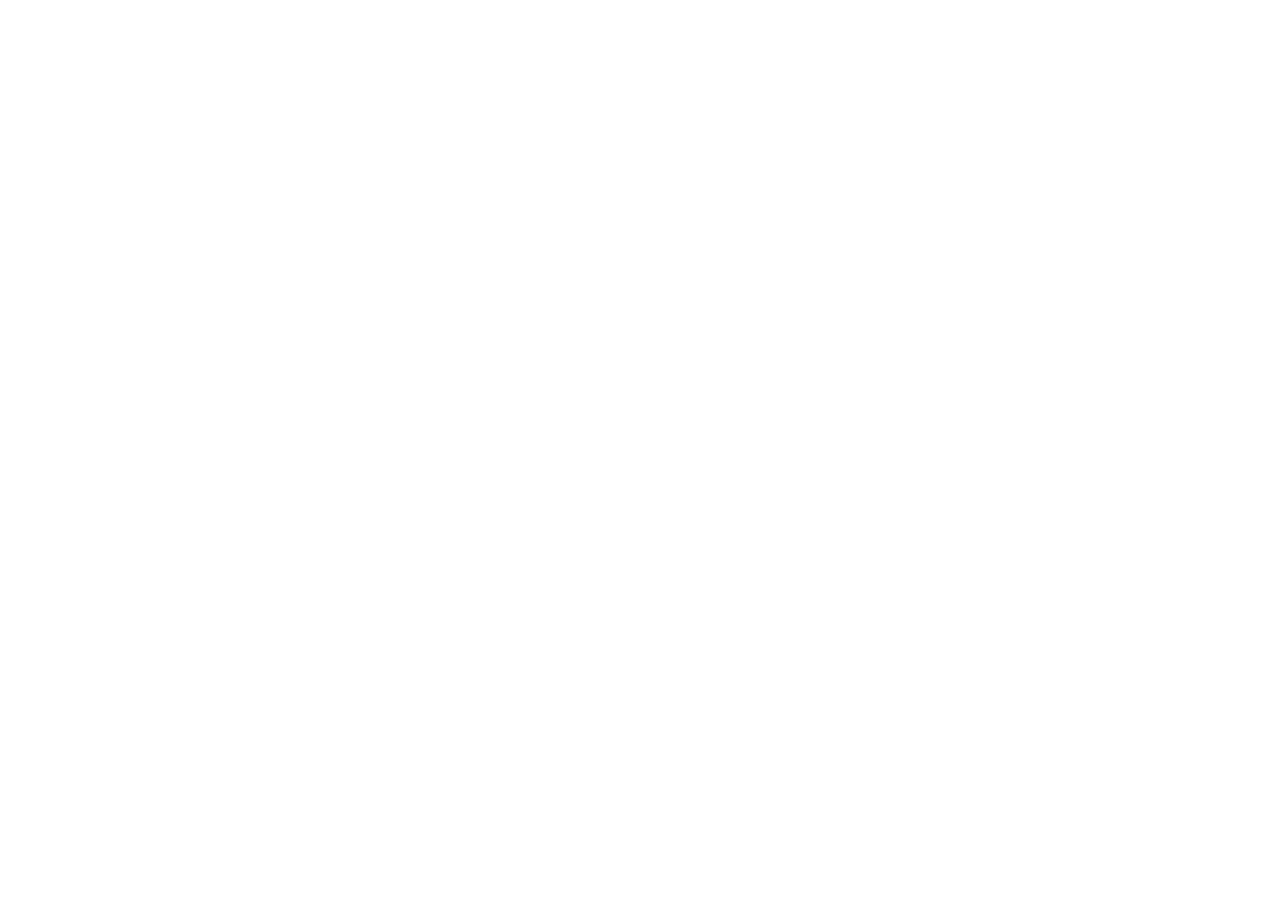
==== app/static/index.html @ a69d8cfa "Initial commit: Smart LinkTree" ====
<!DOCTYPE html>
<html lang="en">
<head>
    <meta charset="UTF-8">
    <meta name="viewport" content="width=device-width, initial-scale=1.0">
    <title>Smart LinkTree</title>
    <meta http-equiv="Cache-Control" content="no-cache, no-store, must-revalidate">
    <meta http-equiv="Pragma" content="no-cache">
    <meta http-equiv="Expires" content="0">
    <link rel="stylesheet" href="/static/styles.css?v=2">
</head>
<body>
    <div class="container">
        <!-- Position Display (shows logged-in user's position) -->
        <div id="role-selector" class="role-selector">
            <!-- Will be populated by JavaScript based on user's stored position -->
        </div>
        
        <div id="profile-section" class="profile-section">
            <!-- Profile will be loaded here -->
        </div>
        <div id="links-section" class="links-section">
            <!-- Links will be loaded here -->
        </div>
        <div id="visitor-info" class="visitor-info">
            <!-- Visitor info will be shown here -->
        </div>
    </div>

    <script src="/static/script.js?v=2"></script>
</body>
</html>
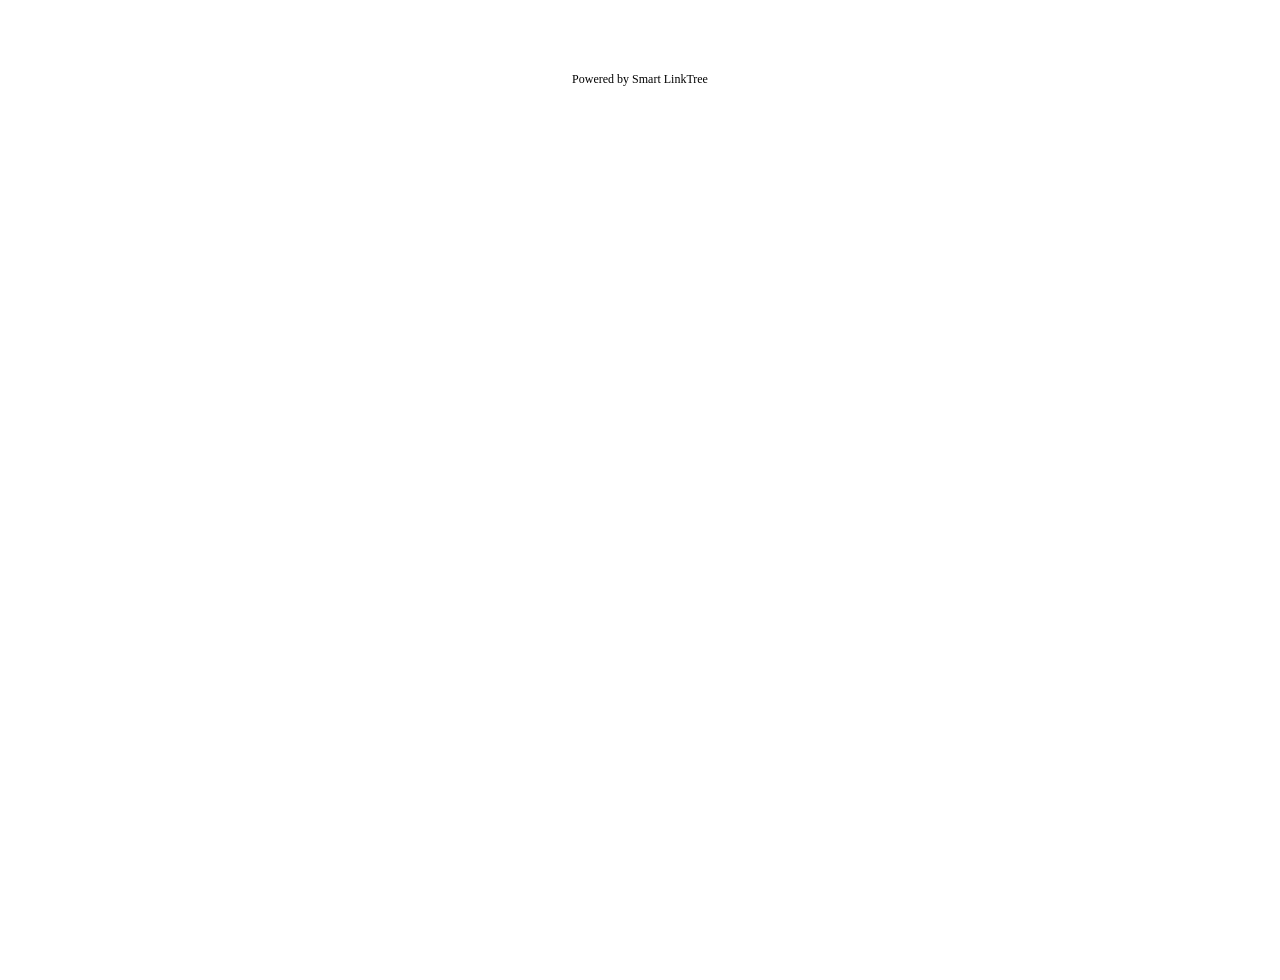
==== commit 13b11354: "Redesign frontend: light and clean design system" ====
--- a/app/static/index.html
+++ b/app/static/index.html
@@ -1,32 +1,32 @@
 <!DOCTYPE html>
 <html lang="en">
 <head>
-    <meta charset="UTF-8">
-    <meta name="viewport" content="width=device-width, initial-scale=1.0">
-    <title>Smart LinkTree</title>
-    <meta http-equiv="Cache-Control" content="no-cache, no-store, must-revalidate">
-    <meta http-equiv="Pragma" content="no-cache">
-    <meta http-equiv="Expires" content="0">
-    <link rel="stylesheet" href="/static/styles.css?v=2">
+  <meta charset="UTF-8">
+  <meta name="viewport" content="width=device-width, initial-scale=1.0">
+  <meta http-equiv="Cache-Control" content="no-cache, no-store, must-revalidate">
+  <title>Smart LinkTree</title>
+  <link rel="stylesheet" href="/static/styles.css?v=3">
+  <style>
+    body { background: var(--gray-50); }
+    .public-page { min-height: 100vh; padding: 32px 16px; }
+    .powered-by {
+      text-align: center;
+      margin-top: 32px;
+      font-size: 0.75rem;
+      color: var(--gray-300);
+    }
+    .powered-by a { color: var(--gray-400); text-decoration: none; }
+    .powered-by a:hover { color: var(--gray-600); }
+  </style>
 </head>
 <body>
-    <div class="container">
-        <!-- Position Display (shows logged-in user's position) -->
-        <div id="role-selector" class="role-selector">
-            <!-- Will be populated by JavaScript based on user's stored position -->
-        </div>
-        
-        <div id="profile-section" class="profile-section">
-            <!-- Profile will be loaded here -->
-        </div>
-        <div id="links-section" class="links-section">
-            <!-- Links will be loaded here -->
-        </div>
-        <div id="visitor-info" class="visitor-info">
-            <!-- Visitor info will be shown here -->
-        </div>
-    </div>
-
-    <script src="/static/script.js?v=2"></script>
+  <div class="public-page">
+    <div id="role-selector" class="role-selector"></div>
+    <div id="profile-section" class="profile-section"></div>
+    <div id="links-section" class="links-section"></div>
+    <div id="visitor-info" class="visitor-info"></div>
+    <p class="powered-by">Powered by <a href="/">Smart LinkTree</a></p>
+  </div>
+  <script src="/static/script.js?v=3"></script>
 </body>
 </html>
